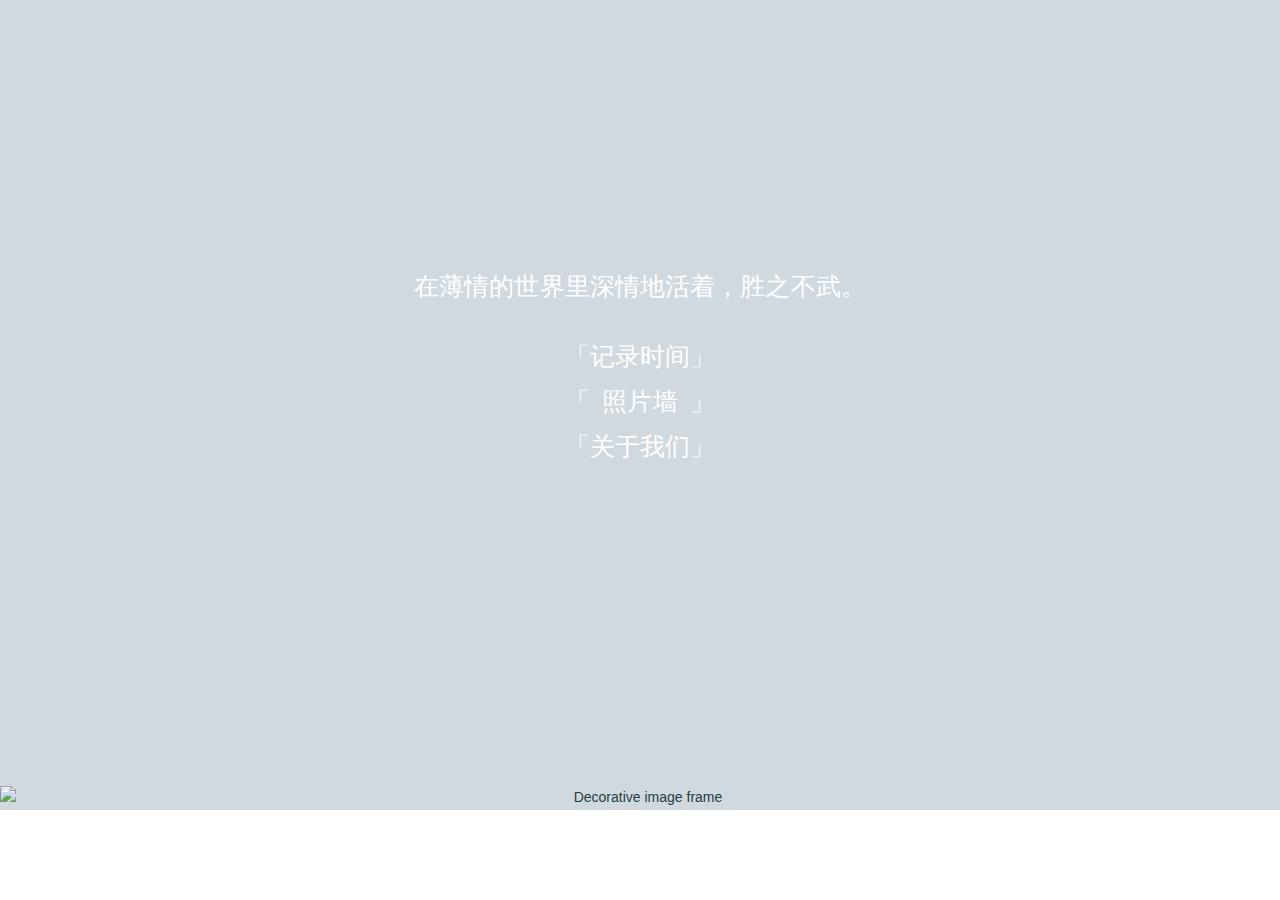
==== index.html @ 6d91540f "Update index.html" ====
<!DOCTYPE html>
<html lang="zh-Hans">
    <head><meta charset="utf-8">
        <meta http-equiv="X-UA-Compatible" content="IE=edge">
        <meta name="viewport" content="width=device-width,initial-scale=1">
        <meta name="description" content="Our Love Story❤️ ️">
        <link href="//cdn.bootcss.com/bootstrap/3.3.6/css/bootstrap.min.css" rel="stylesheet">
        <link rel="stylesheet" href="index.css">
        <script src="https://oss.maxcdn.com/libs/html5shiv/3.7.0/html5shiv.js"></script>
        </head>
        <body>
            <section class="jumbotron">
                <div class="video">
                <div class="video-frame">
                    <img src="https://i.loli.net/2019/11/06/p5bJ1rYaxFufjzl.png" alt="Decorative image frame"></div>
                    <div class="video-media">
                        <video playsinline="" autoplay loop muted data-autoplay="" poster="https://i.loli.net/2019/11/06/5gRkYFE2xPy4Vnp.png" x5-video-player-type="h5">
                        <source src="video/ocean.mp4" type="video/mp4"><source src="https://f7ionsy-1251389397.cos.ap-shanghai.myqcloud.com/background/ocean.ogv" type="video/ogg">
                            <source src="https://f7ionsy-1251389397.cos.ap-shanghai.myqcloud.com/background/ocean.webm" type="video/webm">
                                <p>Your user agent does not support the HTML5 Video element.</p></video>
                                <div class="video-overlay"></div></div>
                                <div class="video-inner text-center text-white">
                                    <div class="h-body">
                                        <p class="motto">在薄情的世界里深情地活着，胜之不武。</p>
                                        <p class="motto"><a href="/loverecord">「记录时间」</a><br><a href="/picwall">「&nbsp; 照片墙&nbsp;  」</a><br><a href="/aboutwe">「关于我们」</a></p>
                                    </div>
                                </div>
                            </div>
                        </section>
</body>
</html>
---- index.css ----
/* build time:Sun Nov 03 2019 14:16:19 GMT+0800 (GMT+08:00)*/
@charset "utf-8";.motto{font-size: 25px;};h4,h5,h6,p{margin:20px 0}a:focus,a:hover,body,html{color:#4d4d4d}a.intro,body,html,nav{width:100%}.caption,.intro-header .page-heading,.intro-header .site-heading{text-align:center}.btn,.intro-header .page-heading .subheading,.intro-header .post-heading .subheading,.intro-header .site-heading .subheading,.pagiantion li>a,.pagiantion li>span,.serif,body,h1,h2,h3,h4,h5,h6,html,nav,p{font-family:'Noto Serif','Times New Roman',serif}.animation,.article-container,.post-preview,.scrolling,.totop:hover>i{animation:bodyshow .9s linear}.background-cover,.intro-header{-webkit-background-size:cover;-moz-background-size:cover;background-size:cover;-o-background-size:cover}body,html{font-size:18px}p{letter-spacing:.1px;line-height:1.8}p a{text-decoration:underline}.post-categories a:active,.post-categories a:hover,.post-categories a:visited,.post-date a:active,.post-date a:hover,.post-date a:visited,.post-preview>a:focus,.post-preview>a:hover,.post-tags a:active,.post-tags a:hover,.post-tags a:visited{text-decoration:none}h1,h2,h3{font-weight:800;margin:32px 0 20px}h4,h5,h6{font-weight:500}a:link,a:visited{color:#ce2323}a img:focus,a img:hover{cursor:zoom-in}hr.small{max-width:100px;margin:20px auto;border-width:4px;border-color:#fff}a.nav-back{top:15px;left:15px;color:rgba(0,0,0,.5);z-index:99}a.nav-back:focus,a.nav-back:hover{color:#ce2323}nav{top:0;left:0;z-index:3}.intro{height:100%;position:relative;margin:80px auto 0}.intro-header{background:center center no-repeat;background-size:100%;margin-bottom:50px}.intro-header .page-heading,.intro-header .post-heading,.intro-header .site-heading{padding:100px 0 20px;color:#4d4d4d}.intro-header .page-heading.archives,.intro-header .post-heading.archives,.intro-header .site-heading.archives{color:rgba(0,0,0,.5);margin-top:60px}.intro-header .page-heading h1,.intro-header .site-heading h1{margin-top:0;font-size:2em;color:#ce2323}.intro-header .page-heading .subheading,.intro-header .site-heading .subheading{font-size:24px;line-height:1.1;display:block;font-weight:300;margin:10px 0 0}@media only screen and (min-width:768px){.intro-header .page-heading h1,.intro-header .site-heading h1{font-size:2.2em}}.intro-header .post-heading h1{font-size:35px}.intro-header .post-heading .subheading{line-height:1.1;display:block;font-size:24px;margin:10px 0 30px;font-weight:600}@media only screen and (min-width:768px){.intro-header .post-heading h1{font-size:55px}.intro-header .post-heading .subheading{font-size:30px}}.post-preview{position:relative;padding:25px 0 35px;overflow:hidden;clear:both}.post-preview.archive{padding:12px 0}.post-preview p{margin-left:36%;padding-left:.6em;font-size:1.1em;line-height:1.5}.post-preview blockquote{margin-left:36%;padding:.7em;margin-top:10px;border:none;font-size:1em}.post-preview blockquote p{margin:0;padding:0}.post-preview>a{width:100%;height:100%;color:#4d4d4d}.post-preview>a:focus>.post-title,.post-preview>a:hover>.post-title{color:#ce2323}.post-preview>a>.post-title{float:left;width:32%;height:100%;font-size:2em;margin:21px 0}.post-preview>a>.post-title.archive{font-size:22px;width:100%}.post-preview img{display:none}.section-heading{font-size:36px;margin-top:60px;font-weight:700}.btn,.pagiantion li>a,.pagiantion li>span{text-transform:uppercase;font-weight:800;letter-spacing:1px}.caption{font-size:14px;padding:10px;font-style:italic;margin:0;display:block;border-bottom-right-radius:5px;border-bottom-left-radius:5px}.post-content{padding-bottom:100px}.post-meta{padding-top:50px}.post-categories,.post-date,.post-tags{text-align:right;font-size:1em;margin:10px 0}.post-categories a,.post-date a,.post-tags a{text-transform:uppercase;color:#ce2323}.archive-before-pagination{height:50px}.comment{margin:20px 0 100px}footer{padding:50px 0 65px;color:rgba(0,0,0,.5);text-align:center}.floating-label-form-group{font-size:14px;position:relative;margin-bottom:0;padding-bottom:.5em;border-bottom:1px solid rgba(235,235,235,.8)}.floating-label-form-group input,.floating-label-form-group textarea{z-index:1;position:relative;padding-right:0;padding-left:0;border:none;border-radius:0;font-size:1.5em;background:0 0;box-shadow:none!important;resize:none}.floating-label-form-group label{display:block;z-index:0;position:relative;top:2em;margin:0;font-size:.85em;line-height:1.764705882em;vertical-align:middle;vertical-align:baseline;opacity:0;-webkit-transition:top .3s ease,opacity .3s ease;-moz-transition:top .3s ease,opacity .3s ease;-ms-transition:top .3s ease,opacity .3s ease;transition:top .3s ease,opacity .3s ease}.floating-label-form-group::not(:first-child){padding-left:14px;border-left:1px solid rgba(235,235,235,.8)}.floating-label-form-group-with-value label{top:0;opacity:1}.floating-label-form-group-with-focus label{color:rgba(224,71,71,.9)}form .row:first-child .floating-label-form-group{border-top:1px solid rgba(235,235,235,.8)}.btn{font-size:14px;border-radius:0;padding:15px 25px}.btn-lg{font-size:16px;padding:25px 35px}.btn-default:focus,.btn-default:hover{background-color:rgba(224,71,71,.9);border:1px solid rgba(224,71,71,.9);color:#fff}.pagiantion{display:block;padding:55px 0;margin:0;text-align:center;list-style:none}.pagiantion li{display:inline}.pagiantion li>a,.pagiantion li>span{font-size:14px;padding:15px 25px;color:rgba(0,0,0,.5);border:none;border-radius:none}.pagiantion li>a:focus,.pagiantion li>a:hover{text-decoration:none;color:#ce2323;background-color:transparent}.pagiantion .disabled>a,.pagiantion .disabled>a:focus,.pagiantion .disabled>a:hover,.pagiantion .disabled>span{color:rgba(115,115,115,.9);cursor:not-allowed}::-moz-selection{color:#fff;text-shadow:none;background:rgba(224,71,71,.9)}::selection{color:#fff;text-shadow:none;background:rgba(224,71,71,.9)}img::selection{color:#fff;background:0 0}img::-moz-selection{color:#fff;background:0 0}.transition-all{-webkit-transition:all .5s;-moz-transition:all .5s;transition:all .5s}.background-cover{-webkit-background-size:cover;-moz-background-size:cover;background-size:cover;-o-background-size:cover}.sans-serif{font-family:'Open Sans','Helvetica Neue',Helvetica,Arial,sans-serif}@-moz-keyframes bodyshow{0%{top:-60px;opacity:0}33%{top:-40px;opacity:.2}66%{top:-20px;opacity:.6}100%{top:0;opacity:1}}@-webkit-keyframes bodyshow{0%{top:-60px;opacity:0}33%{top:-40px;opacity:.2}66%{top:-20px;opacity:.6}100%{top:0;opacity:1}}@-o-keyframes bodyshow{0%{top:-60px;opacity:0}33%{top:-40px;opacity:.2}66%{top:-20px;opacity:.6}100%{top:0;opacity:1}}@keyframes bodyshow{0%{top:-60px;opacity:0}33%{top:-40px;opacity:.2}66%{top:-20px;opacity:.6}100%{top:0;opacity:1}}article .container .row img{position:relative;margin:30px auto;max-width:55%!important;height:auto;display:inline-block;box-shadow:0 0 0 5px #fff,0 0 15px 0 #4d4d4d}@media only screen and (max-width:768px){article .container .row img{max-width:80%!important}}article .container .row .video-container{position:relative;padding-bottom:56.25%;padding-top:30px;height:0;overflow:hidden}article .container .row .video-container embed,article .container .row .video-container iframe,article .container .row .video-container object{position:absolute;top:0;left:0;width:100%;height:100%;margin-top:0}article .container .row blockquote{font-family:Georgia,serif;font-size:1em;padding:3px 30px 15px;color:rgba(115,115,115,.9);text-align:left}article .container .row blockquote footer{border-top:none;font-size:.8em;line-height:1;margin:20px 0 0;padding-top:0}article .container .row blockquote footer cite:before{content:'—';color:#ccc;padding:0 .5em}article .container .row .pullquote{float:right;border:none;padding:0;margin:1em 0 .5em 1.5em;text-align:left;width:45%;font-size:1.5em}article .container .row .pullquote.left{float:left}article .container .row ul{padding-left:36px;line-height:1.8}figure.highlight{background:#eee;border:1px solid #eee;margin-top:15px;padding:7px 15px;border-radius:2px;text-shadow:0 0 1px #fff;line-height:1.6;overflow:auto;position:relative;font-size:.9em}figure.highlight figcaption{color:#ccc;font-family:Monaco,Menlo,Consolas,Courier New,monospace;margin-bottom:5px;text-shadow:0 0 1px #fff}figure.highlight figcaption a{position:absolute;right:15px}figure.highlight pre{border:none;padding:0;margin:0;background:0 0}figure.highlight table{margin-top:0;border-spacing:0}figure.highlight table .gutter{color:#ccc;padding-right:15px;border-right:1px solid #eee;text-align:right}figure.highlight table .code{padding-left:15px;border-left:1px solid #fff;color:#666}figure.highlight table .line{height:20px}figure.highlight table .line.marked{background:#d6d6d6}pre .comment,pre .diff .header,pre .doctype,pre .javadoc,pre .lisp .string,pre .pi,pre .template_comment{color:#93a1a1;font-style:italic}pre .addition,pre .css .tag,pre .keyword,pre .method,pre .nginx .title,pre .request,pre .status,pre .winutils{color:#859900}pre .command,pre .hexcolor,pre .number,pre .phpdoc,pre .regexp,pre .string,pre .tag .value,pre .tex .formula{color:#2aa198}pre .built_in,pre .chunk,pre .decorator,pre .id,pre .identifier,pre .literal,pre .localvars,pre .title,pre .vhdl{color:#268bd2}pre .attribute,pre .class .title,pre .constant,pre .haskell .type,pre .lisp .body,pre .parent,pre .smalltalk .number,pre .variable{color:#b58900}pre .attr_selector,pre .cdata,pre .clojure .title,pre .diff .change,pre .important,pre .preprocessor,pre .preprocessor .keyword,pre .shebang,pre .special,pre .subst,pre .symbol,pre .symbol .string{color:#cb4b16}pre .deletion{color:#dc322f}.blob-num{border:none!important}a.nav-search{position:fixed;bottom:15px;right:15px;color:rgba(0,0,0,.5);z-index:99}.content,sub,sup{position:relative}a.nav-search:focus,a.nav-search:hover{color:#ce2323}@media only screen and (max-width:1024px){a.nav-search{display:none;opacity:0}}.modal-dialog{margin:120px auto}@media only screen and (min-width:1280px){.modal-dialog{width:50%}}@media only screen and (min-width:1024px) and (max-width:1280px){.modal-dialog{width:75%}}.modal-content{border:none;border-radius:0;overflow:hidden;box-shadow:2px 2px 22px rgba(115,115,115,.9)}.form-control,.form-control:focus{box-shadow:none}.modal-body{padding:0}.form-control{border:none;outline:0;caret-color:#ce2323}.search-result-title{font-size:18px}.search-result-list{padding:20px;margin:0 auto;font-size:14px}td,th{border:1px solid #dfe2e5;padding:6px 13px}.search-keyword{font-style:normal;font-weight:500;color:#ce2323}.search-result{margin:5px 0 20px;overflow:hidden;line-height:1.6;color:#4d4d4d}button,hr,input{overflow:visible}th{text-align:center}.gutter{padding:0 15px 0 0;border:none;border-right:1px solid #ddd}.code{padding:0 0 0 15px;border:none;border-left:1px solid #fff}@font-face{font-family:feathericon;font-weight:400;font-style:normal;src:url(feathericon/feathericon.eot);src:url(feathericon/feathericon.eot?#iefix) format('embedded-opentype'),url(feathericon/feathericon.woff) format('woff'),url(feathericon/feathericon.ttf) format('truetype'),url(feathericon/feathericon.svg) format('svg')}.fe{display:inline-block;font:normal normal normal 16px feathericon;font-size:inherit;text-rendering:auto;-webkit-font-smoothing:antialiased;-moz-osx-font-smoothing:grayscale}.fe-activity:before{content:"\f1e2"}.fe-add-cart:before{content:"\f1e6"}.fe-align-bottom:before{content:"\f1bf"}.fe-align-center:before{content:"\f195"}.fe-align-left:before{content:"\f196"}.fe-align-right:before{content:"\f197"}.fe-align-top:before{content:"\f1c0"}.fe-align-vertically:before{content:"\f1c1"}.fe-angry:before{content:"\f1b6"}.fe-app-menu:before{content:"\f198"}.fe-arrow-down:before{content:"\f100"}.fe-arrow-left:before{content:"\f101"}.fe-arrow-right:before{content:"\f102"}.fe-arrow-up:before{content:"\f103"}.fe-artboard:before{content:"\f104"}.fe-audio-player:before{content:"\f199"}.fe-backward:before{content:"\f180"}.fe-bar:before{content:"\f105"}.fe-bar-chart:before{content:"\f106"}.fe-beer:before{content:"\f107"}.fe-bell:before{content:"\f108"}.fe-birthday-cake:before{content:"\f163"}.fe-bold:before{content:"\f179"}.fe-bolt:before{content:"\f1e3"}.fe-book:before{content:"\f109"}.fe-bookmark:before{content:"\f170"}.fe-browser:before{content:"\f10b"}.fe-brush:before{content:"\f10c"}.fe-bug:before{content:"\f10d"}.fe-building:before{content:"\f10e"}.fe-cage:before{content:"\f1e7"}.fe-calendar:before{content:"\f10f"}.fe-camera:before{content:"\f110"}.fe-cart:before{content:"\f1e8"}.fe-check:before{content:"\f111"}.fe-check-circle:before{content:"\f19a"}.fe-check-circle-o:before{content:"\f19b"}.fe-check-verified:before{content:"\f19c"}.fe-clock:before{content:"\f113"}.fe-close:before{content:"\f114"}.fe-cloud:before{content:"\f115"}.fe-cocktail:before{content:"\f116"}.fe-code:before{content:"\f117"}.fe-codepen:before{content:"\f1d3"}.fe-coffee:before{content:"\f166"}.fe-columns:before{content:"\f118"}.fe-comment:before{content:"\f119"}.fe-comment-o:before{content:"\f1d2"}.fe-commenting:before{content:"\f11a"}.fe-comments:before{content:"\f11b"}.fe-compress:before{content:"\f181"}.fe-credit-card:before{content:"\f1e9"}.fe-crop:before{content:"\f1c2"}.fe-cry:before{content:"\f1b7"}.fe-cutlery:before{content:"\f19d"}.fe-delete-link:before{content:"\f19e"}.fe-desktop:before{content:"\f11d"}.fe-diamond:before{content:"\f11e"}.fe-difference:before{content:"\f1c3"}.fe-disabled:before{content:"\f11f"}.fe-disappointed:before{content:"\f1b8"}.fe-distribute-horizontally:before{content:"\f1cf"}.fe-distribute-vertically:before{content:"\f1c5"}.fe-document:before{content:"\f19f"}.fe-download:before{content:"\f120"}.fe-drop-down:before{content:"\f121"}.fe-drop-left:before{content:"\f122"}.fe-drop-right:before{content:"\f123"}.fe-drop-up:before{content:"\f124"}.fe-edit:before{content:"\f17f"}.fe-eject:before{content:"\f182"}.fe-elipsis-h:before{content:"\f125"}.fe-elipsis-v:before{content:"\f126"}.fe-equalizer:before{content:"\f1a0"}.fe-eraser:before{content:"\f1c6"}.fe-expand:before{content:"\f183"}.fe-export:before{content:"\f16e"}.fe-eye:before{content:"\f127"}.fe-facebook:before{content:"\f1d4"}.fe-fast-backward:before{content:"\f184"}.fe-fast-forward:before{content:"\f185"}.fe-feather:before{content:"\f174"}.fe-feed:before{content:"\f128"}.fe-file:before{content:"\f1b1"}.fe-file-audio:before{content:"\f1b2"}.fe-file-excel:before{content:"\f1a2"}.fe-file-image:before{content:"\f1b3"}.fe-file-movie:before{content:"\f1b4"}.fe-file-powerpoint:before{content:"\f1a3"}.fe-file-word:before{content:"\f1a4"}.fe-file-zip:before{content:"\f1b5"}.fe-filter:before{content:"\f173"}.fe-flag:before{content:"\f129"}.fe-folder:before{content:"\f12a"}.fe-folder-open:before{content:"\f176"}.fe-fork:before{content:"\f12b"}.fe-forward:before{content:"\f186"}.fe-frowing:before{content:"\f1b9"}.fe-gamepad:before{content:"\f191"}.fe-gear:before{content:"\f1a5"}.fe-gift:before{content:"\f1ea"}.fe-git:before{content:"\f1d5"}.fe-github:before{content:"\f1d6"}.fe-github-alt:before{content:"\f1d7"}.fe-globe:before{content:"\f12c"}.fe-google:before{content:"\f1d8"}.fe-google-plus:before{content:"\f1d9"}.fe-hash:before{content:"\f12d"}.fe-headphone:before{content:"\f18e"}.fe-heart:before{content:"\f12e"}.fe-heart-o:before{content:"\f167"}.fe-home:before{content:"\f12f"}.fe-import:before{content:"\f16f"}.fe-info:before{content:"\f130"}.fe-insert-link:before{content:"\f1a6"}.fe-instagram:before{content:"\f1da"}.fe-intersect:before{content:"\f1c7"}.fe-italic:before{content:"\f17a"}.fe-key:before{content:"\f131"}.fe-keyboard:before{content:"\f132"}.fe-kitchen-cooker:before{content:"\f1a7"}.fe-laptop:before{content:"\f133"}.fe-layer:before{content:"\f18c"}.fe-layout:before{content:"\f134"}.fe-line-chart:before{content:"\f135"}.fe-link:before{content:"\f136"}.fe-link-external:before{content:"\f137"}.fe-list-bullet:before{content:"\f17c"}.fe-list-order:before{content:"\f17d"}.fe-list-task:before{content:"\f17e"}.fe-location:before{content:"\f138"}.fe-lock:before{content:"\f139"}.fe-login:before{content:"\f13a"}.fe-logout:before{content:"\f13b"}.fe-loop:before{content:"\f192"}.fe-magic:before{content:"\f177"}.fe-mail:before{content:"\f13c"}.fe-map:before{content:"\f16d"}.fe-mask:before{content:"\f1c8"}.fe-medal:before{content:"\f13d"}.fe-megaphone:before{content:"\f13e"}.fe-mention:before{content:"\f164"}.fe-messanger:before{content:"\f1e1"}.fe-minus:before{content:"\f140"}.fe-mobile:before{content:"\f141"}.fe-money:before{content:"\f1a8"}.fe-moon:before{content:"\f1ef"}.fe-mouse:before{content:"\f142"}.fe-music:before{content:"\f175"}.fe-open-mouth:before{content:"\f1ba"}.fe-palette:before{content:"\f165"}.fe-paper-plane:before{content:"\f178"}.fe-pause:before{content:"\f187"}.fe-pencil:before{content:"\f144"}.fe-phone:before{content:"\f145"}.fe-picture:before{content:"\f1a9"}.fe-picture-square:before{content:"\f1e4"}.fe-pie-chart:before{content:"\f146"}.fe-pinterest:before{content:"\f1db"}.fe-pizza:before{content:"\f147"}.fe-play:before{content:"\f188"}.fe-plug:before{content:"\f18f"}.fe-plus:before{content:"\f148"}.fe-pocket:before{content:"\f1dc"}.fe-pot:before{content:"\f1aa"}.fe-print:before{content:"\f171"}.fe-prototype:before{content:"\f149"}.fe-question:before{content:"\f14a"}.fe-quote-left:before{content:"\f14b"}.fe-quote-right:before{content:"\f14c"}.fe-rage:before{content:"\f1bb"}.fe-random:before{content:"\f189"}.fe-reload:before{content:"\f193"}.fe-remove-cart:before{content:"\f1eb"}.fe-rocket:before{content:"\f14d"}.fe-scale:before{content:"\f1c9"}.fe-search:before{content:"\f14e"}.fe-search-minus:before{content:"\f16a"}.fe-search-plus:before{content:"\f16b"}.fe-share:before{content:"\f14f"}.fe-shield:before{content:"\f172"}.fe-shopping-bag:before{content:"\f1ec"}.fe-sitemap:before{content:"\f150"}.fe-smile:before{content:"\f1bc"}.fe-smile-alt:before{content:"\f1bd"}.fe-speaker:before{content:"\f1ab"}.fe-star:before{content:"\f151"}.fe-star-o:before{content:"\f168"}.fe-step-backward:before{content:"\f1d0"}.fe-step-forward:before{content:"\f1d1"}.fe-stop:before{content:"\f18b"}.fe-subtract:before{content:"\f1ca"}.fe-sunny-o:before{content:"\f1f0"}.fe-sunrise:before{content:"\f1f1"}.fe-sync:before{content:"\f194"}.fe-table:before{content:"\f1ac"}.fe-tablet:before{content:"\f152"}.fe-tag:before{content:"\f153"}.fe-target:before{content:"\f1f3"}.fe-terminal:before{content:"\f154"}.fe-text-align-center:before{content:"\f1cb"}.fe-text-align-justify:before{content:"\f1e5"}.fe-text-align-left:before{content:"\f1cc"}.fe-text-align-right:before{content:"\f1cd"}.fe-text-size:before{content:"\f17b"}.fe-ticket:before{content:"\f155"}.fe-tiled:before{content:"\f156"}.fe-timeline:before{content:"\f1ad"}.fe-tired:before{content:"\f1be"}.fe-trash:before{content:"\f157"}.fe-trophy:before{content:"\f158"}.fe-truck:before{content:"\f1ed"}.fe-twitter:before{content:"\f1dd"}.fe-umbrella:before{content:"\f1f2"}.fe-underline:before{content:"\f1ae"}.fe-union:before{content:"\f1ce"}.fe-unlock:before{content:"\f169"}.fe-upload:before{content:"\f159"}.fe-usb:before{content:"\f190"}.fe-user:before{content:"\f15a"}.fe-user-minus:before{content:"\f16c"}.fe-user-plus:before{content:"\f15b"}.fe-users:before{content:"\f15c"}.fe-vector:before{content:"\f15d"}.fe-video:before{content:"\f15e"}.fe-wallet:before{content:"\f1ee"}.fe-warning:before{content:"\f15f"}.fe-watch:before{content:"\f1af"}.fe-watch-alt:before{content:"\f1b0"}.fe-wine-glass:before{content:"\f161"}.fe-wordpress:before{content:"\f1de"}.fe-wordpress-alt:before{content:"\f1df"}.fe-wrench:before{content:"\f162"}.fe-youtube:before{content:"\f1e0"}html{line-height:1.15}h1{font-size:2em;margin:.67em 0}hr{box-sizing:content-box;height:0}*,.article-share-input,::after,::before,legend{box-sizing:border-box}code,kbd,pre,samp{font-family:monospace,monospace;font-size:1em}a{background-color:transparent;color:#127ea9}abbr[title]{border-bottom:none;text-decoration:underline;text-decoration:underline dotted}b,strong{font-weight:bolder}small{font-size:80%}sub,sup{font-size:75%;line-height:0;vertical-align:baseline}sub{bottom:-.25em}sup{top:-.5em}img{border-style:none;max-width:100%}button,input,optgroup,select,textarea{font-family:inherit;font-size:100%;line-height:1.15;margin:0}button,select{text-transform:none}[type=button],[type=reset],[type=submit],button{-webkit-appearance:button}[type=button]::-moz-focus-inner,[type=reset]::-moz-focus-inner,[type=submit]::-moz-focus-inner,button::-moz-focus-inner{border-style:none;padding:0}[type=button]-moz-focusring,[type=reset]-moz-focusring,[type=submit]-moz-focusring,button:-moz-focusring{outline:ButtonText dotted 1px}fieldset{padding:.35em .75em .625em}legend{color:inherit;display:table;max-width:100%;padding:0;white-space:normal}progress{vertical-align:baseline}textarea{overflow:auto}[type=checkbox],[type=radio]{box-sizing:border-box;padding:0}[type=number]::-webkit-inner-spin-button,[type=number]::-webkit-outer-spin-button{height:auto}[type=search]{-webkit-appearance:textfield;outline-offset:-2px}[type=search]::-webkit-search-decoration{-webkit-appearance:none}::-webkit-file-upload-button{-webkit-appearance:button;font:inherit}.article-entry strong,.page-nav .current{font-weight:700}details{display:block}summary{display:list-item}[hidden],template{display:none}body,html{height:100%}html{font-size:62.5%;-webkit-text-size-adjust:100%;-ms-text-size-adjust:100%;-ms-overflow-style:scrollbar;-webkit-tap-highlight-color:transparent}body{webkit-tap-highlight-color:rgba(224,71,71,.9);background-color:#fff;font-family:"Helvetica Neue",Helvetica,"PingFang SC","Hiragino Sans GB","Microsoft YaHei","微软雅黑",Arial,sans-serif;font-size:1.4rem;line-height:1.7;color:#1e3e3f;padding:0;margin:0;overflow-x:hidden;text-size-adjust:100%}.article-entry blockquote,.article-entry h1,.article-entry h2,.article-entry h3,.article-entry h4,.article-entry h5,.article-entry h6,.article-entry hr,.article-entry p,.article-entry table{margin:1.5rem 0}body ::selection{background:#5c6b72;color:#e6e6e6}a:hover{color:#1594c6}a:active{color:#1178a1}a.disabled{color:#adb5bd}.archive-article-date,.archive-year-wrap .archive-year,.article-category .article-category-link,.article-date{text-decoration:none;color:#5c6b72}.archive-article-date:hover,.archive-year-wrap .archive-year:hover,.article-category .article-category-link:hover,.article-date:hover{color:#5c6b72}.archive-article-inner{-webkit-border-radius:4px;-moz-border-radius:4px;border-radius:4px}.article-entry hr{height:.1rem;background-color:#e6e6e6;border:none;padding:0}.article-entry cite,.article-entry em{font-style:italic}.article-entry sub,.article-entry sup{font-size:75%;line-height:0;position:relative;vertical-align:baseline}.article-entry sup{top:-.5rem}.article-entry sub{bottom:-.25rem}.article-entry small{font-size:85%}.article-entry abbr,.article-entry acronym{border-bottom:.1rem #e6e6e6 dotted}.article-entry dl,.article-entry ol,.article-entry ul{margin:1.5rem 0;line-height:line-height}.article-entry img,.article-entry video{max-width:100%;height:auto;display:block;margin:auto}.article-entry iframe{border:none}.article-entry table{width:100%;border-collapse:collapse;vertical-align:middle;empty-cells:show;text-align:left}.article-entry table,.article-entry table td,.article-entry table th{border:.1rem solid #e6e6e6}.article-entry table td,.article-entry table th{padding:1rem 1.5rem}.article-entry table tbody tr:nth-child(2n){background-color:rgba(230,230,230,.25)}.article-entry blockquote{display:block;padding:0 1.5rem;width:100%;overflow:auto;border-left:.3rem #9c8079 solid;color:#5c6b72}.article-entry blockquote>:first-child{margin-top:0}.article-entry blockquote>:last-child{margin-bottom:0}.article-entry blockquote footer cite:before{content:"—";padding:0 .5rem}.jumbotron{padding:0;margin-bottom:3rem;text-align:center}.content,.sidebar{transition:all .3s ease-in-out}.content{z-index:1;margin-right:0}.content.on{transform:translateX(-10rem)}.sidebar{position:fixed;z-index:9;top:0;right:-10rem;bottom:0;width:10rem;background-color:#f4f4f4}.sidebar.on{right:0}.navbar-toggle{position:absolute;top:1.5rem;right:11.5rem;padding:.5rem 1rem;border:none;-webkit-border-radius:.4rem;-moz-border-radius:.4rem;border-radius:.4rem;background-color:rgba(30,62,63,.25);color:#fff}.navbar-toggle::before{content:'\f105';font-family:feathericon;font-size:larger}.outer,.wrap{width:100%;padding-right:1.5rem;padding-left:1.5rem;margin:auto}.outer::after,.outer::before,.wrap::after,.wrap::before{content:"";display:table;clear:both}.local-search{width:100%}@media (min-width:768px){.jumbotron{margin-bottom:6rem}.content{margin-right:10rem}.sidebar{right:0;background-color:#fff}.navbar-toggle{display:none}.outer,.wrap{width:70rem;padding-right:0;padding-left:0}.local-search{width:70rem}}.list-inline,.list-unstyled{list-style:none;padding-left:0;margin-left:0}.list-inline{position:relative;margin:0 -.75rem}.category-list,.tag-list{margin-left:-.5rem;list-style:none}.list-inline>li{display:inline-block;padding:0 .75rem}.category-list{padding-left:0;margin-right:-.5rem}.category-list>.category-list-item{display:inline-block;padding:.5rem 1rem}.category-list>.category-list-item:before{content:"\f18c";font-family:feathericon;margin-right:.5rem}.tag-list{padding-left:0;margin-right:-.5rem}.tag-list>.tag-list-item{display:inline-block;padding:.5rem 1rem}.tag-list>.tag-list-item:before{content:"\f153";font-family:feathericon;margin-right:.5rem}.video{position:relative;height:auto}.video .brand{width:4.8rem}.video-frame{position:absolute;z-index:1;right:0;bottom:0;left:0;min-width:100%}.video-frame img{display:block;width:100%}.video-media{position:relative;z-index:0;height:90vh;overflow:hidden}.video-media img,.video-media video{position:absolute;top:50%;left:50%;transform:translate(-50%,-50%);min-width:100%;min-height:100%}.video-overlay{position:absolute;top:0;bottom:0;left:0;right:0;background-color:rgba(178,191,204,.6)}.video-inner{position:absolute;top:50%;left:50%;transform:translate(-50%,-65%)}.video-inner,.video-inner a{color:#fff;text-decoration:none}.video-learn-more{position:absolute;z-index:1;bottom:-3rem;right:0;left:0}.video-learn-more a>.fe{font-size:3rem;color:#adb5bd}.video-learn-more a>.fe:hover{color:#1e3e3f}.search-form-wrap{position:fixed;top:-100%;right:10rem;left:0;opacity:0;transition:.3s}.search-form-wrap.on{top:0;opacity:1}.local-search{position:relative;margin:0 auto;padding:3rem;background-color:#fff;box-shadow:0 1rem 3rem rgba(30,62,63,.05);max-height:100vh;overflow-y:auto}.local-search-input{border:.1rem solid #e6e6e6;-webkit-border-radius:.4rem;-moz-border-radius:.4rem;border-radius:.4rem;background-color:#fff;width:100%;padding:1rem 1.5rem;outline:0}.local-search-input::-webkit-search-cancel-button,.local-search-input::-webkit-search-results-decoration{-webkit-appearance:none}.local-search-close{position:absolute;top:3.85rem;right:4.25rem;display:block;height:2rem;width:2rem;padding:0;border:none;-webkit-border-radius:50%;-moz-border-radius:50%;border-radius:50%;background-color:#9c8079;color:#fff;text-align:center;cursor:pointer}.local-search-close::before{content:'\f114';font-family:feathericon}.local-search-result{text-align:left}.search-result-list{list-style:none;padding-left:0;margin-left:0}.search-result-list li{padding:1.5rem 0}.search-result-list li:not(:last-child){border-bottom:.1rem #e6e6e6 solid}.search-result-list li .search-result-title{font-size:1.6rem;font-weight:700}.search-result-list li .search-result{padding-top:.5rem;margin:0;max-height:12rem;overflow:hidden}.search-result-list li em.search-keyword{color:#9e6a4d}.search-result-empty{padding:3rem 0 0}.article{padding:3rem 0}.article-topping{position:absolute;top:0;left:-3rem;color:#ea434a}.article-topping .fe{font-size:2rem;line-height:1.7}.article-meta::after,.article-meta::before{content:"";display:table;clear:both}.article-date::before{content:'\f10f';margin-right:.5rem;font-family:feathericon;opacity:.5}.article-category{display:inline-block;margin-left:1.5rem}.article-category:before{content:"\f18c";font-family:feathericon;margin-right:.5rem}.archive-article-header+.article-category{margin-left:0}.article-entry{margin-top:3rem;color:#1e3e3f}.article-entry::after,.article-entry::before{content:"";display:table;clear:both}.article-entry .pullquote{text-align:left;width:45%;margin:0}.article-entry .pullquote.left{margin-left:.5em;margin-right:1em}.article-entry .pullquote.right{margin-right:.5em;margin-left:1em}.article-entry .caption{color:color-grey;display:block;font-size:.9em;margin-top:.5em;position:relative;text-align:center}.article-entry .video-container{position:relative;padding-top:56.25%;height:0;overflow:hidden}.article-entry .video-container embed,.article-entry .video-container iframe,.article-entry .video-container object{position:absolute;top:0;left:0;width:100%;height:100%;margin-top:0}.article-header,.article-nav{position:relative}.article-header h1,.article-header h2{margin:0}.article-header .article-title{text-decoration:none;color:#1e3e3f}.article-footer{margin-top:3rem}.article-footer::after,.article-footer::before{content:"";display:table;clear:both}.article-tag-list{list-style:none;padding-left:0;margin:0}.article-tag-list:before{content:"\f153";font-family:feathericon;margin-right:.5rem}.article-tag-list .article-tag-list-item{display:inline-block;padding-right:1rem}.article-tag-list .article-tag-list-link{text-decoration:none}.article-comment-link{float:right}.article-comment-link:before{content:"\f1d2";font-family:feathericon;padding-right:8px}.article-share-link{cursor:pointer;float:right;margin-left:20px}.article-share-link:before{content:"\f14f";font-family:feathericon;padding-right:6px}.article-nav{padding-top:3rem;margin-top:5rem;border-top:.1rem #e6e6e6 solid}.article-nav::after,.article-nav::before{content:"";display:table;clear:both}.article-nav-link{display:block;text-decoration:none}.article-nav-link:first-child{float:left}.article-nav-link:last-child{float:right;text-align:right}.article-nav-caption{color:#5c6b72}.article-nav-title{font-size:inherit}.article-share-box{position:absolute;display:none;background:#fff;box-shadow:1px 2px 10px rgba(0,0,0,.2);-webkit-border-radius:3px;-moz-border-radius:3px;border-radius:3px;margin-left:-145px;overflow:hidden;z-index:1}.article-share-box.on{display:block}.article-share-input{width:100%;background:0 0;padding:0 1.5rem;outline:0;border:none;border-bottom:.1rem #e6e6e6 solid;height:3.6rem;line-height:3.6rem}.article-share-links::after,.article-share-links::before{content:"";display:table;clear:both}.article-share-facebook,.article-share-google,.article-share-pinterest,.article-share-twitter{position:relative;display:block;float:left;width:5rem;height:3.6rem;color:#172d3e;text-align:center;text-decoration:none}.article-share-facebook:before,.article-share-google:before,.article-share-pinterest:before,.article-share-twitter:before{font-size:20px;font-family:feathericon}.article-share-facebook:hover,.article-share-google:hover,.article-share-pinterest:hover,.article-share-twitter:hover{color:#fff}.article-share-twitter:before{content:"\f1dd"}.article-share-twitter:hover{background:#00aced;text-shadow:0 1px #008abe}.article-share-facebook:before{content:"\f1d4"}.article-share-facebook:hover{background:#3b5998;text-shadow:0 1px #2f477a}.article-share-pinterest:before{content:"\f1db"}.article-share-pinterest:hover{background:#cb2027;text-shadow:0 1px #a21a1f}.article-share-google:before{content:"\f1d8"}.article-share-google:hover{background:#dd4b39;text-shadow:0 1px #be3221}.article-gallery{position:relative}.article-gallery-photos{position:relative;overflow:hidden}.article-gallery-img{display:none;max-width:100%}.article-gallery-img:first-child{display:block}.article-gallery-img.loaded{position:absolute;display:block}.article-gallery-img img{display:block;max-width:100%;margin:0 auto}.article-albums{position:relative}.article-albums-photos{position:relative;display:flex;flex-wrap:wrap;list-style:none;padding-left:0;margin-left:0}.article-albums-photos::after,.article-albums-photos::before{content:"";display:table;clear:both}.article-albums-photos::after{content:'';flex-grow:999999999}.article-albums-photos .article-albums-item{position:relative;flex-grow:1;margin:.5rem;overflow:hidden}.article-albums-photos .article-albums-item img{object-fit:cover;max-width:100%;min-width:100%;vertical-align:center}.article-albums-photos .article-albums-item .article-albums-caption{display:block;width:100%;padding:1rem 0;text-align:center}@media (min-width:576px){.article-albums-item img{height:32rem}.article-albums-item .article-albums-caption{position:absolute;bottom:0;left:0;width:100%;background:linear-gradient(to top,rgba(0,0,0,.5),transparent);color:#fff;padding:1rem;opacity:0;transform:translateY(100%);transition:all .3s ease-in-out}.article-albums-item:hover .article-albums-caption{opacity:1;transform:translateY(0)}}@media (min-width:768px){.article-albums-item img{height:20rem}}.articles .article{padding:4.5rem 0}.articles .article:not(:last-child){border-bottom:.1rem #e6e6e6 solid}.articles .article-entry,.articles .article-footer{margin-top:0}.articles .article-entry .article-gallery{margin-top:1.5rem}.archives-wrap{position:relative}.archives-wrap::after,.archives-wrap::before{content:"";display:table;clear:both}.archives-wrap:first-child{margin-top:3rem}.archives-wrap:last-child{margin-bottom:3rem}.archive-year-wrap{position:absolute;top:0;left:0;width:6rem}.archive-year-wrap .archive-year{position:relative;display:inline-block}.archive-year-wrap .archive-year::after{content:'';position:absolute;left:0;bottom:0;height:.15rem;background-color:#5c6b72;width:100%}.archives{margin-left:6rem;border-left:.1rem #e6e6e6 dashed;padding-left:3rem}.archives::after,.archives::before{content:"";display:table;clear:both}.archive-article-inner{margin-bottom:1.5rem}.archive-article-header{display:table-row}.archive-article-header>a,.archive-article-header>h2{display:table-cell}.archive-article-header h2{margin:0;padding-left:3rem}.archive-article-header h2 .archive-article-title{text-decoration:none;font-size:1.5rem}.archive-article-footer{margin-top:1.5rem}.archive-article-date{position:relative;display:block}.archive-article-date::before{content:'';position:absolute;top:50%;left:-3.5rem;margin-top:-.5rem;width:1rem;height:1rem;-webkit-border-radius:1rem;-moz-border-radius:1rem;border-radius:1rem;background-color:#e6e6e6}.page-type-title{margin:0;padding:3rem 0}.page-nav{margin:3rem auto;text-align:center;overflow:hidden}.page-nav::after,.page-nav::before{content:"";display:table;clear:both}.page-nav a,.page-nav span{padding:1rem 1.5rem;line-height:1}.page-nav a{text-decoration:none}.page-nav .prev{float:left}.page-nav .next{float:right}.page-nav .page-number{display:inline-block}@media mq-mobile{.page-nav .page-number{display:none}}.page-nav .space{color:#e6e6e6}.footer{border-top:.1rem #e6e6e6 solid;padding:3rem 0;text-align:center}.float-left{float:left!important}.float-right{float:right!important}.float-none{float:none!important}.article-entry .highlight,.article-entry pre{background:#f6f8fa;padding:1.5rem;margin:1.5rem 0;-webkit-border-radius:.4rem;-moz-border-radius:.4rem;border-radius:.4rem;overflow:auto;color:#4d4d4c}.article-entry .gist .gist-file .gist-data .line-numbers,.article-entry .highlight .gutter pre{color:#8e908c}.article-entry code,.article-entry pre{font-family:inherit;text-shadow:none}.article-entry code{background:#f6f8fa;padding:.25rem;-webkit-border-radius:.4rem;-moz-border-radius:.4rem;border-radius:.4rem}.article-entry pre code{background:0 0;padding:0}.article-entry .highlight pre{border:none;margin:0;padding:0}.article-entry .highlight table{margin:0;width:auto;border:none}.article-entry .highlight td{border:none;padding:0}.article-entry .highlight figcaption{font-size:85%;color:#8e908c;line-height:1rem;margin-bottom:1rem}.article-entry .highlight figcaption::after,.article-entry .highlight figcaption::before{content:"";display:table;clear:both}.article-entry .highlight figcaption a{float:right}.article-entry .highlight .gutter{-webkit-user-select:none;-moz-user-select:none;-ms-user-select:none;user-select:none}.article-entry .highlight .gutter pre{text-align:right;padding-right:1.5rem}.logo,.navbar{text-align:center}.article-entry .highlight .line{height:inherit}.article-entry .highlight .line.marked{background:#d6d6d6}.article-entry .gist{background:#f6f8fa}.article-entry .gist .gist-file{border:none;margin:0}.article-entry .gist .gist-file .gist-data,.article-entry .gist .gist-file .gist-data .line-numbers{background:0 0;border:none}.article-entry .gist .gist-file .gist-data .line-data{padding:0!important}.article-entry .gist .gist-file .highlight{margin:0;padding:0;border:none}.article-entry .gist .gist-file .gist-meta{background:#f6f8fa;color:#8e908c;padding:0;margin-top:1rem}.article-entry .gist .gist-file .gist-meta a{font-weight:400}.article-entry .gist .gist-file .gist-meta a:hover{text-decoration:underline}pre .comment,pre .title{color:#8e908c}pre .attribute,pre .css .class,pre .css .id,pre .css .pseudo,pre .html .doctype,pre .regexp,pre .ruby .constant,pre .tag,pre .variable,pre .xml .doctype,pre .xml .pi,pre .xml .tag .title{color:#f2777a}pre .built_in,pre .constant,pre .literal,pre .number,pre .params,pre .preprocessor{color:#f99157}pre .class,pre .css .rules .attribute,pre .header,pre .inheritance,pre .ruby .class .title,pre .ruby .symbol,pre .string,pre .value,pre .xml .cdata{color:#9c9}pre .css .hexcolor{color:#6cc}pre .coffeescript .title,pre .function,pre .javascript .title,pre .perl .sub,pre .python .decorator,pre .python .title,pre .ruby .function .title,pre .ruby .title .keyword{color:#69c}pre .javascript .function,pre .keyword{color:#c9c}.pace{-webkit-pointer-events:none;pointer-events:none;-webkit-user-select:none;-moz-user-select:none;user-select:none}.pace .pace-progress{position:fixed;z-index:2000;top:0;right:100%;width:100%;height:.2rem;background-color:#127ea9}.pace-inactive{display:none}.gitalk,.markdown-body{font-size:1.4rem!important}.gt-container .gt-avatar.gt-comment-avatar img{-webkit-border-radius:50%;-moz-border-radius:50%;border-radius:50%}.macbook{position:relative}.macbook .macbook-screen{position:relative;background-color:transparent;border-style:solid;border-color:#fff;-webkit-border-radius:1rem;-moz-border-radius:1rem;border-radius:1rem;border-width:1.25rem;box-shadow:0 1rem 3rem rgba(0,0,0,.15),0 0 .5rem rgba(0,0,0,.15) inset}.macbook .macbook-keyboard{display:none;position:relative;box-sizing:content-box;background-color:#fff;border-bottom:solid .75rem #f2f2f2;border-bottom-left-radius:50%;border-bottom-right-radius:50%;margin:-.5rem -5rem 0;height:.5rem;box-shadow:0 .5rem 3rem rgba(0,0,0,.15)}.macbook .macbook-keyboard::before{content:'';position:absolute;left:50%;transform:translateX(-50%);background:linear-gradient(90deg,#f2f2f2,#fff,#f2f2f2);box-shadow:0 0 .1rem rgba(0,0,0,.05) inset;width:20%;height:.3rem;-webkit-border-radius:.125rem;-moz-border-radius:.125rem;border-radius:.125rem}@media (min-width:768px){.macbook .macbook-screen{border-width:2rem 1.25rem 1.25rem}.macbook .macbook-keyboard{display:block}}.macbook-wrap{padding:1rem 9rem}.scrolling-wrap{min-height:30rem;overflow:hidden}.scrolling{position:absolute;top:30rem;width:100%}@-moz-keyframes scrolling-animation{0%{top:0}10%{top:0;transform:translateY(0)}30%{transform:translateY(-35%)}60%{transform:translateY(-75%)}100%,90%{transform:translateY(-100%)}}@-webkit-keyframes scrolling-animation{0%{top:0}10%{top:0;transform:translateY(0)}30%{transform:translateY(-35%)}60%{transform:translateY(-75%)}100%,90%{transform:translateY(-100%)}}@-o-keyframes scrolling-animation{0%{top:0}10%{top:0;transform:translateY(0)}30%{transform:translateY(-35%)}60%{transform:translateY(-75%)}100%,90%{transform:translateY(-100%)}}@keyframes scrolling-animation{0%{top:0}10%{top:0;transform:translateY(0)}30%{transform:translateY(-35%)}60%{transform:translateY(-75%)}100%,90%{transform:translateY(-100%)}}.navbar{position:relative;padding-top:3rem}.navbar .nav{list-style:none;padding-left:0;margin-left:0}.navbar .nav .nav-item-link{display:block;padding:1rem;color:#172d3e;text-decoration:none;cursor:pointer}.navbar .nav .nav-item-link:hover{color:#1594c6}.navbar .nav.nav-main .nav-item-link i.fe,.navbar .nav.nav-main .nav-item-link::before{display:block;line-height:1}.navbar .nav.nav-main .nav-item-link::before{font-family:feathericon}.navbar .nav.nav-main .nav-item:nth-child(1) .nav-item-link::before{content:'\f12f'}.navbar .nav.nav-main .nav-item:nth-child(2) .nav-item-link::before{content:'\f12a'}.navbar .nav.nav-main .nav-item:nth-child(3) .nav-item-link::before{content:'\f1a9'}.navbar .nav.nav-main .nav-item:nth-child(4) .nav-item-link::before{content:'\f174'}.navbar-bottom{position:absolute;bottom:0;width:100%}.logo img{width:4.8rem}.totop{position:relative;display:inline-block;overflow:hidden;cursor:pointer;width:3.2rem;height:3.2rem;-webkit-border-radius:3.2rem;-moz-border-radius:3.2rem;border-radius:3.2rem;background-color:#f4f4f4;line-height:3rem}@-moz-keyframes rocket{0%,100%{transform:translateY(0);opacity:1}45%{transform:translateY(-3.2rem);opacity:0}55%{transform:translateY(3.2rem);opacity:0}}@-webkit-keyframes rocket{0%,100%{transform:translateY(0);opacity:1}45%{transform:translateY(-3.2rem);opacity:0}55%{transform:translateY(3.2rem);opacity:0}}@-o-keyframes rocket{0%,100%{transform:translateY(0);opacity:1}45%{transform:translateY(-3.2rem);opacity:0}55%{transform:translateY(3.2rem);opacity:0}}@keyframes rocket{0%,100%{transform:translateY(0);opacity:1}45%{transform:translateY(-3.2rem);opacity:0}55%{transform:translateY(3.2rem);opacity:0}}
/* rebuild by neat */
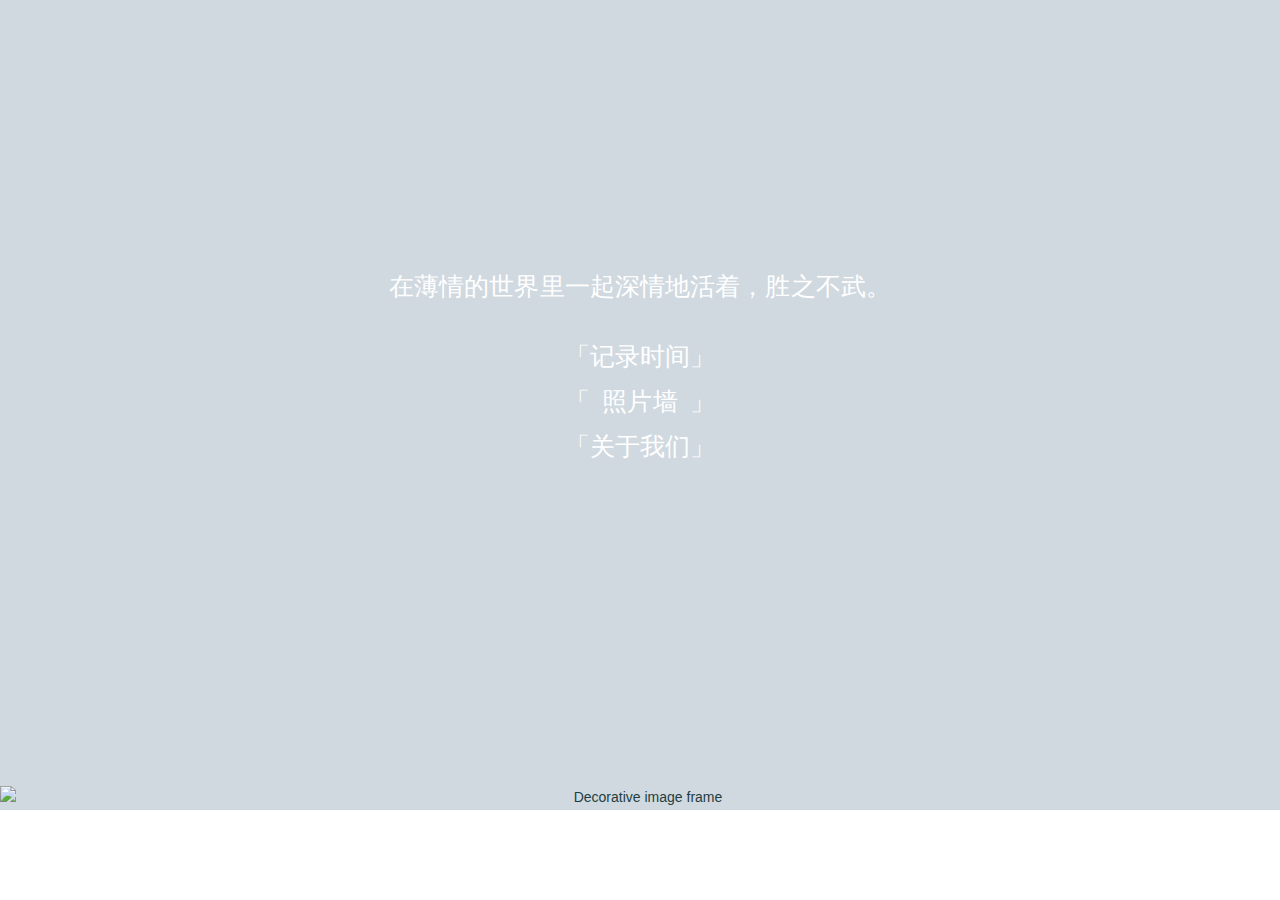
==== commit eb362943: "Update index.html" ====
--- a/index.html
+++ b/index.html
@@ -21,7 +21,7 @@
                                 <div class="video-overlay"></div></div>
                                 <div class="video-inner text-center text-white">
                                     <div class="h-body">
-                                        <p class="motto">在薄情的世界里深情地活着，胜之不武。</p>
+                                        <p class="motto">在薄情的世界里一起深情地活着，胜之不武。</p>
                                         <p class="motto"><a href="/loverecord">「记录时间」</a><br><a href="/picwall">「&nbsp; 照片墙&nbsp;  」</a><br><a href="/aboutwe">「关于我们」</a></p>
                                     </div>
                                 </div>
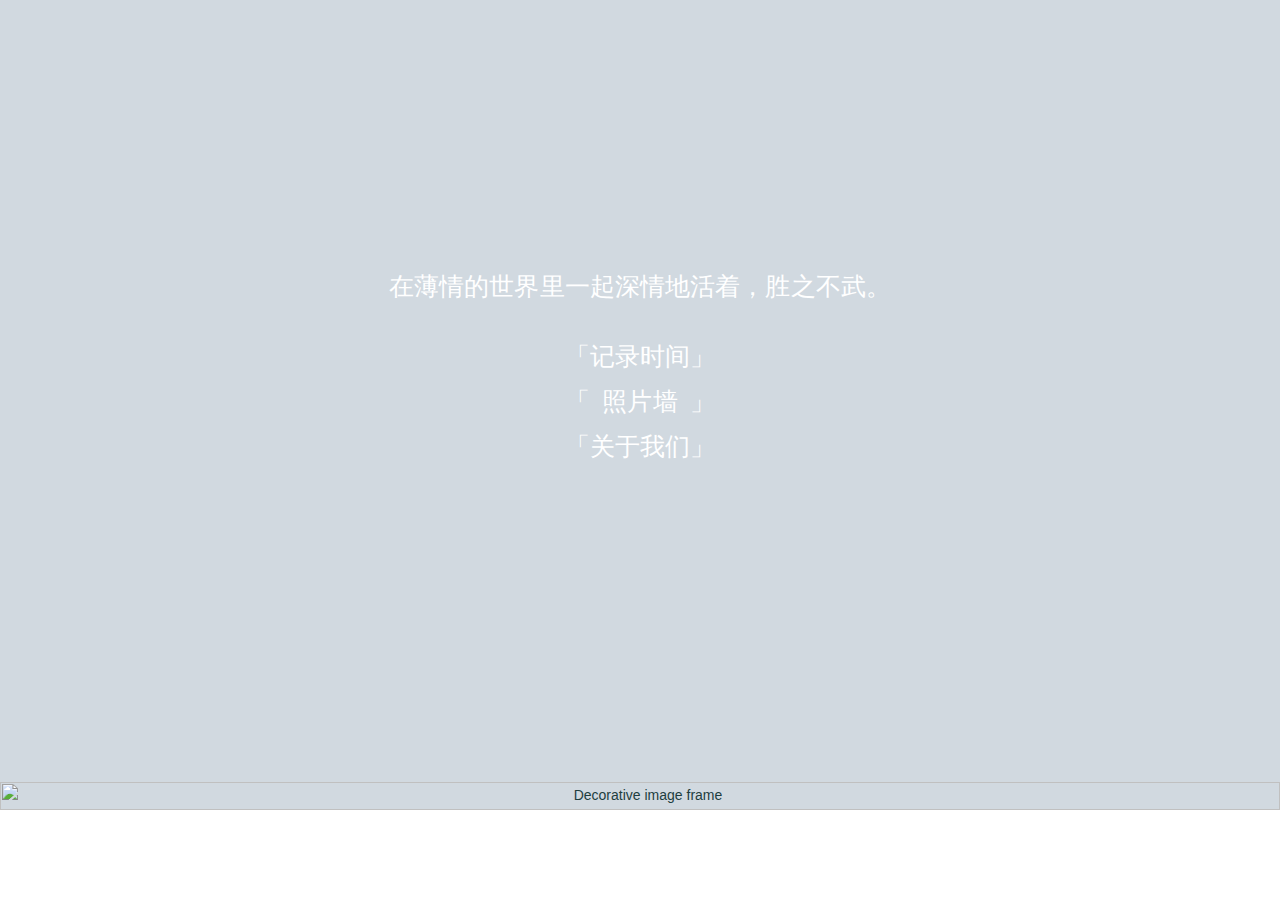
==== commit b022b27a: "Update index.html" ====
--- a/index.html
+++ b/index.html
@@ -1,9 +1,9 @@
-<!DOCTYPE html>
 <html lang="zh-Hans">
     <head><meta charset="utf-8">
         <meta http-equiv="X-UA-Compatible" content="IE=edge">
         <meta name="viewport" content="width=device-width,initial-scale=1">
         <meta name="description" content="Our Love Story❤️ ️">
+        <title>Our Love Story❤️</title>
         <link href="//cdn.bootcss.com/bootstrap/3.3.6/css/bootstrap.min.css" rel="stylesheet">
         <link rel="stylesheet" href="index.css">
         <script src="https://oss.maxcdn.com/libs/html5shiv/3.7.0/html5shiv.js"></script>
@@ -27,5 +27,6 @@
                                 </div>
                             </div>
                         </section>
+                        <audio autoplay="autoplay" loop="loop" preload="auto" src="audio/send to Hh.mp3" type="audio/mpeg"></audio>
 </body>
-</html>+</html>
